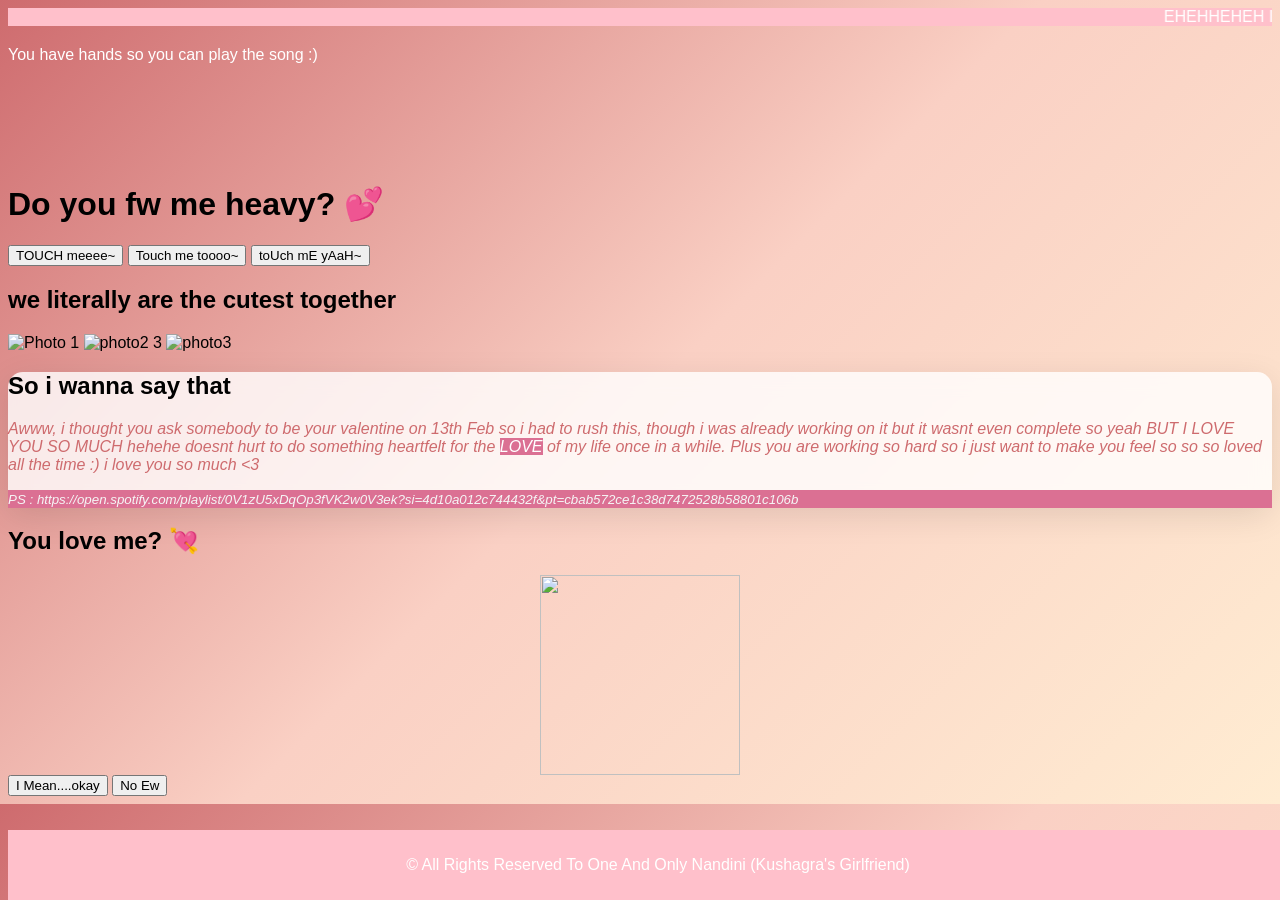
==== ex31.html @ 6c8f78a0 "Add files via upload" ====
<!DOCTYPE html>
    <html lang="en">
    <marquee style="background-color: pink; color: white;"> EHEHHEHEH I KNOW HOW TO DO ALL THIS BECAUSE I CAN CODE UNLIKE YOU EHHEHEHEH BUT JUST KNOW THAT I LOVE YOU SO MUCH MWAHHHH 
        you are the love of my life, you are my first thought in the morning and the last thought before i fall asleep i am so grateful to have you in my life. I will love you forever, uncontionally :) 
    </marquee>
    <p style="color: white;"> You have hands so you can play the song :)</p>
    <iframe style="border-radius:12px" 
    src="https://open.spotify.com/embed/track/5EcGSkkNBMAWOePvLgKde1?utm_source=generator" 
    width="300" height="80" frameborder="0" allowfullscreen="" 
    allow="autoplay; clipboard-write; encrypted-media; fullscreen; picture-in-picture" 
    loading="lazy">
</iframe>

    <head>
        <meta charset="UTF-8">
        <meta name="viewport" content="width=device-width, initial-scale=1.0">
        <title>FOR AKKI</title>
        <script src="https://cdn.tailwindcss.com"></script>
        <script src="https://cdn.jsdelivr.net/npm/canvas-confetti@1.5.1/dist/confetti.browser.min.js"></script>
        <style>
            body {
                background: linear-gradient(135deg, #ce6b6e 0%, #fad0c4 50%, #ffecd2 100%);
                font-family: 'Arial', sans-serif;
                overflow-x: hidden;
            }
            .heart-beat {
                animation: heartBeat 1s infinite;
            }
            @keyframes heartBeat {
                0%, 100% { transform: scale(1); }
                50% { transform: scale(1.2); }
            }
            .mytext {
                background: rgba(255, 255, 255, 0.8);
                backdrop-filter: blur(10px);
                border-radius: 15px;
                box-shadow: 0 8px 32px rgba(0, 0, 0, 0.1);
            }
            .memory-image {
                transition: all 0.3s ease;
                filter: grayscale(30%);
            }
            .memory-image:hover {
                transform: scale(1.05);
                filter: grayscale(0%);
            }
        </style>
    </head>
    <body class="min-h-screen flex flex-col items-center justify-center p-4">
        
        <div class="container mx-auto text-center">
            <h1 class="text-5xl font-bold text-pink-600 mb-8 heart-beat">
               Do you fw me heavy? 💕
            </h1>

            <!-- NAVIGATION FOR COMMON SENSE -->
            <div class="flex justify-center space-x-4 mb-8">
                <button onclick="changeTab('memories')" class="px-4 py-2 bg-pink-400 text-white rounded-lg hover:bg-pink-500 transition">
                    TOUCH meeee~
                </button>
                <button onclick="changeTab('mytext')" class="px-4 py-2 bg-pink-400 text-white rounded-lg hover:bg-pink-500 transition">
                    Touch me toooo~
                </button>
                <button onclick="changeTab('interactive')" class="px-4 py-2 bg-pink-400 text-white rounded-lg hover:bg-pink-500 transition">
                    toUch mE yAaH~
                </button>
            </div>

            <!-- PHOTOS TAB -->
            <div id="memories" class="tab-content hidden">
                <h2 class="text-3xl text-pink-700 mb-6"> we literally are the cutest together</h2>
                <div class="grid grid-cols-3 gap-4 justify-center">
                    <img src="https://i.postimg.cc/d0wxjBj1/yay1.jpg" alt="Photo 1" class="memory-image rounded-lg">
                    <img src="https://i.postimg.cc/ydSpVbVL/GDF.jpg" alt="photo2 3" class="memory-image rounded-lg">
                    <img src="https://i.postimg.cc/SQnk9SKP/yay2.jpg" alt="photo3" class="memory-image rounded-lg">
                    
                </div>
            </div>

            <!-- MY TEXT Tab -->
            <div id="mytext" class="tab-content hidden">
                <div class="mytext p-8 max-w-2xl mx-auto">
                    <h2 class="text-3xl text-pink-700 mb-6"> <b>So i wanna say that </b></h2>
                    <p class="text-xl text-gray-800 leading-relaxed" style="color: #ce6b6e;"> <i>
                        Awww, i thought you ask somebody to be your valentine on 13th Feb so i had 
                        to rush this, though i was already working on it but it wasnt even complete so yeah
                        BUT I LOVE YOU SO MUCH hehehe doesnt hurt to do something heartfelt for the <span style="background-color:palevioletred; color: white;"> LOVE</span> of my
                        life once in a while. Plus you are working so hard so i just want to make you feel
                        so so so loved all the time :) i love you so much <3 <br>
                       <small><p style="background-color:palevioletred; color: whitesmoke;"> PS : https://open.spotify.com/playlist/0V1zU5xDqOp3fVK2w0V3ek?si=4d10a012c744432f&pt=cbab572ce1c38d7472528b58801c106b </small> </p>
                        </i> </p>
                </div>
            </div>

            <!-- Interactive Tab -->
            <div id="interactive" class="tab-content hidden">
                <div class="bg-white/50 backdrop-blur-md p-8 rounded-lg">
                    <h2 class="text-3xl text-pink-700 mb-6">You love me? 💘</h2>
                    <img src="https://i.postimg.cc/xj5p9MYD/yo.jpg" height="200hv" width="200hv" style="display: block; margin: auto;">
                    <div class="flex justify-center space-x-4">
                        <button id="yesBtn" onclick="handleResponse(true)" class="px-6 py-3 bg-green-500 text-white rounded-lg hover:bg-green-600 transition">
                            I Mean....okay
                        </button>
                        <button id="noBtn" onclick="handleResponse(false)" class="px-6 py-3 bg-red-500 text-white rounded-lg hover:bg-red-600 transition">
                            No Ew
                        </button>
                    </div>
                </div>
            </div>
        </div>

        <script>
            // Tab Management
            function changeTab(tabId) {
                document.querySelectorAll('.tab-content').forEach(tab => {
                    tab.classList.add('hidden');
                });
                document.getElementById(tabId).classList.remove('hidden');
            }

            // Initial tab
            changeTab('interactive');

            // Interactive Response Handling
            let noClickCount = 0;
            function handleResponse(isYes) {
                if (isYes) {
                    confetti({
                        particleCount: 200,
                        spread: 70,
                        origin: { y: 0.6 },
                        colors: ['#ff6b6b', '#ff9ff3', '#feca57']
                    });
                    document.getElementById('interactive').innerHTML = `
                        <div class="text-4xl text-pink-700">
                            CONGRATULATIONS ON OUR MARRIAGE
                        </div>
                    `;
                } else {
                    noClickCount++;
                    const noBtn = document.getElementById('noBtn');
                    const yesBtn = document.getElementById('yesBtn');

                    //  dynamic responses
                    const responses = [
                        "                          ........", 
                        "                    ....... Are you sure? ", 
                        "                         ........Think again", 
                        "                  ............This is a suicide wish", 
                        "                           ....................i'll flash you"
                    ];

                    if (noClickCount < responses.length) {
                        noBtn.textContent = responses[noClickCount];
                        
                        // Make yes button more enticing
                        yesBtn.style.transform = `scale(${1 + noClickCount * 0.2})`;
                        yesBtn.style.backgroundColor = `hsl(${120 + noClickCount * 20}, 70%, 50%)`;
                    }

                    if (noClickCount >= responses.length) {
                        noBtn.disabled = true;
                        noBtn.textContent = "..................................nigga shut the fuck up";
                    }
                }
            }
        </script>
         <footer style="background-color: pink; text-align: center; padding: 10px; position: fixed; bottom: 0; width: 100%;">
            <p style="color: white;">© All Rights Reserved To One And Only Nandini (Kushagra's Girlfriend)</p>
        </footer>
    </body>
    </html>
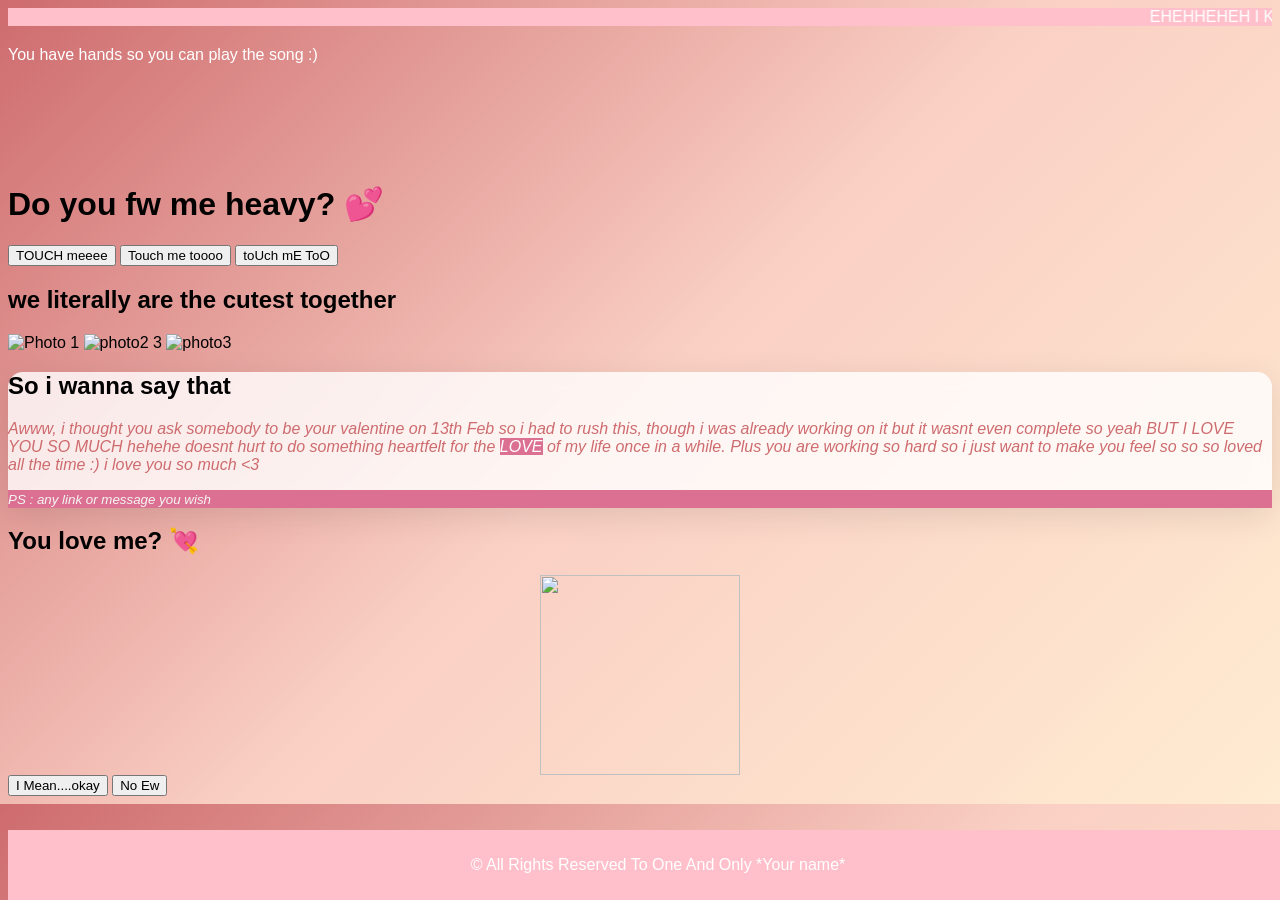
==== commit b273c4bb: "new" ====
--- a/ex31.html
+++ b/ex31.html
@@ -14,7 +14,7 @@
     <head>
         <meta charset="UTF-8">
         <meta name="viewport" content="width=device-width, initial-scale=1.0">
-        <title>FOR AKKI</title>
+        <title>FOR *Name*</title>
         <script src="https://cdn.tailwindcss.com"></script>
         <script src="https://cdn.jsdelivr.net/npm/canvas-confetti@1.5.1/dist/confetti.browser.min.js"></script>
         <style>
@@ -56,13 +56,13 @@
             <!-- NAVIGATION FOR COMMON SENSE -->
             <div class="flex justify-center space-x-4 mb-8">
                 <button onclick="changeTab('memories')" class="px-4 py-2 bg-pink-400 text-white rounded-lg hover:bg-pink-500 transition">
-                    TOUCH meeee~
+                    TOUCH meeee
                 </button>
                 <button onclick="changeTab('mytext')" class="px-4 py-2 bg-pink-400 text-white rounded-lg hover:bg-pink-500 transition">
-                    Touch me toooo~
+                    Touch me toooo
                 </button>
                 <button onclick="changeTab('interactive')" class="px-4 py-2 bg-pink-400 text-white rounded-lg hover:bg-pink-500 transition">
-                    toUch mE yAaH~
+                    toUch mE ToO
                 </button>
             </div>
 
@@ -70,9 +70,9 @@
             <div id="memories" class="tab-content hidden">
                 <h2 class="text-3xl text-pink-700 mb-6"> we literally are the cutest together</h2>
                 <div class="grid grid-cols-3 gap-4 justify-center">
-                    <img src="https://i.postimg.cc/d0wxjBj1/yay1.jpg" alt="Photo 1" class="memory-image rounded-lg">
+                    <img src="https://postimg.cc/V5NQV9n7" alt="Photo 1" class="memory-image rounded-lg">
                     <img src="https://i.postimg.cc/ydSpVbVL/GDF.jpg" alt="photo2 3" class="memory-image rounded-lg">
-                    <img src="https://i.postimg.cc/SQnk9SKP/yay2.jpg" alt="photo3" class="memory-image rounded-lg">
+                    <img src="https://postimg.cc/mPfnB7zS" alt="photo3" class="memory-image rounded-lg">
                     
                 </div>
             </div>
@@ -87,7 +87,7 @@
                         BUT I LOVE YOU SO MUCH hehehe doesnt hurt to do something heartfelt for the <span style="background-color:palevioletred; color: white;"> LOVE</span> of my
                         life once in a while. Plus you are working so hard so i just want to make you feel
                         so so so loved all the time :) i love you so much <3 <br>
-                       <small><p style="background-color:palevioletred; color: whitesmoke;"> PS : https://open.spotify.com/playlist/0V1zU5xDqOp3fVK2w0V3ek?si=4d10a012c744432f&pt=cbab572ce1c38d7472528b58801c106b </small> </p>
+                       <small><p style="background-color:palevioletred; color: whitesmoke;"> PS : any link or message you wish </small> </p>
                         </i> </p>
                 </div>
             </div>
@@ -166,7 +166,7 @@
             }
         </script>
          <footer style="background-color: pink; text-align: center; padding: 10px; position: fixed; bottom: 0; width: 100%;">
-            <p style="color: white;">© All Rights Reserved To One And Only Nandini (Kushagra's Girlfriend)</p>
+            <p style="color: white;">© All Rights Reserved To One And Only *Your name*</p>
         </footer>
     </body>
-    </html>+    </html>
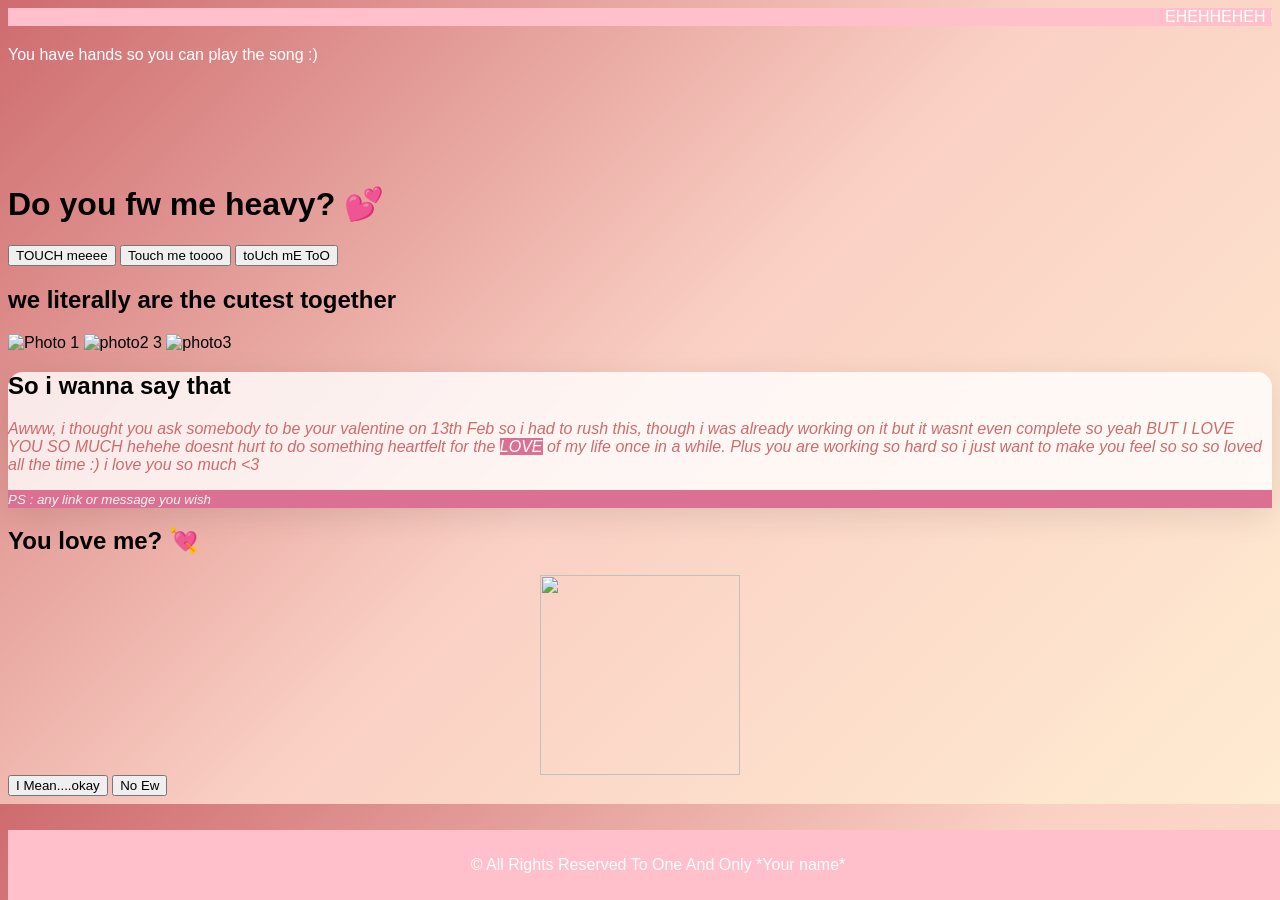
==== commit ef706b2e: "fix" ====
--- a/ex31.html
+++ b/ex31.html
@@ -70,9 +70,9 @@
             <div id="memories" class="tab-content hidden">
                 <h2 class="text-3xl text-pink-700 mb-6"> we literally are the cutest together</h2>
                 <div class="grid grid-cols-3 gap-4 justify-center">
-                    <img src="https://postimg.cc/V5NQV9n7" alt="Photo 1" class="memory-image rounded-lg">
+                    <img src="https://i.postimg.cc/V5NQV9n7" alt="Photo 1" class="memory-image rounded-lg">
                     <img src="https://i.postimg.cc/ydSpVbVL/GDF.jpg" alt="photo2 3" class="memory-image rounded-lg">
-                    <img src="https://postimg.cc/mPfnB7zS" alt="photo3" class="memory-image rounded-lg">
+                    <img src="https://i.postimg.cc/mPfnB7zS" alt="photo3" class="memory-image rounded-lg">
                     
                 </div>
             </div>
@@ -96,7 +96,7 @@
             <div id="interactive" class="tab-content hidden">
                 <div class="bg-white/50 backdrop-blur-md p-8 rounded-lg">
                     <h2 class="text-3xl text-pink-700 mb-6">You love me? 💘</h2>
-                    <img src="https://i.postimg.cc/xj5p9MYD/yo.jpg" height="200hv" width="200hv" style="display: block; margin: auto;">
+                    <img src="https://i.postimg.cc/V5NQV9n7" height="200hv" width="200hv" style="display: block; margin: auto;">
                     <div class="flex justify-center space-x-4">
                         <button id="yesBtn" onclick="handleResponse(true)" class="px-6 py-3 bg-green-500 text-white rounded-lg hover:bg-green-600 transition">
                             I Mean....okay
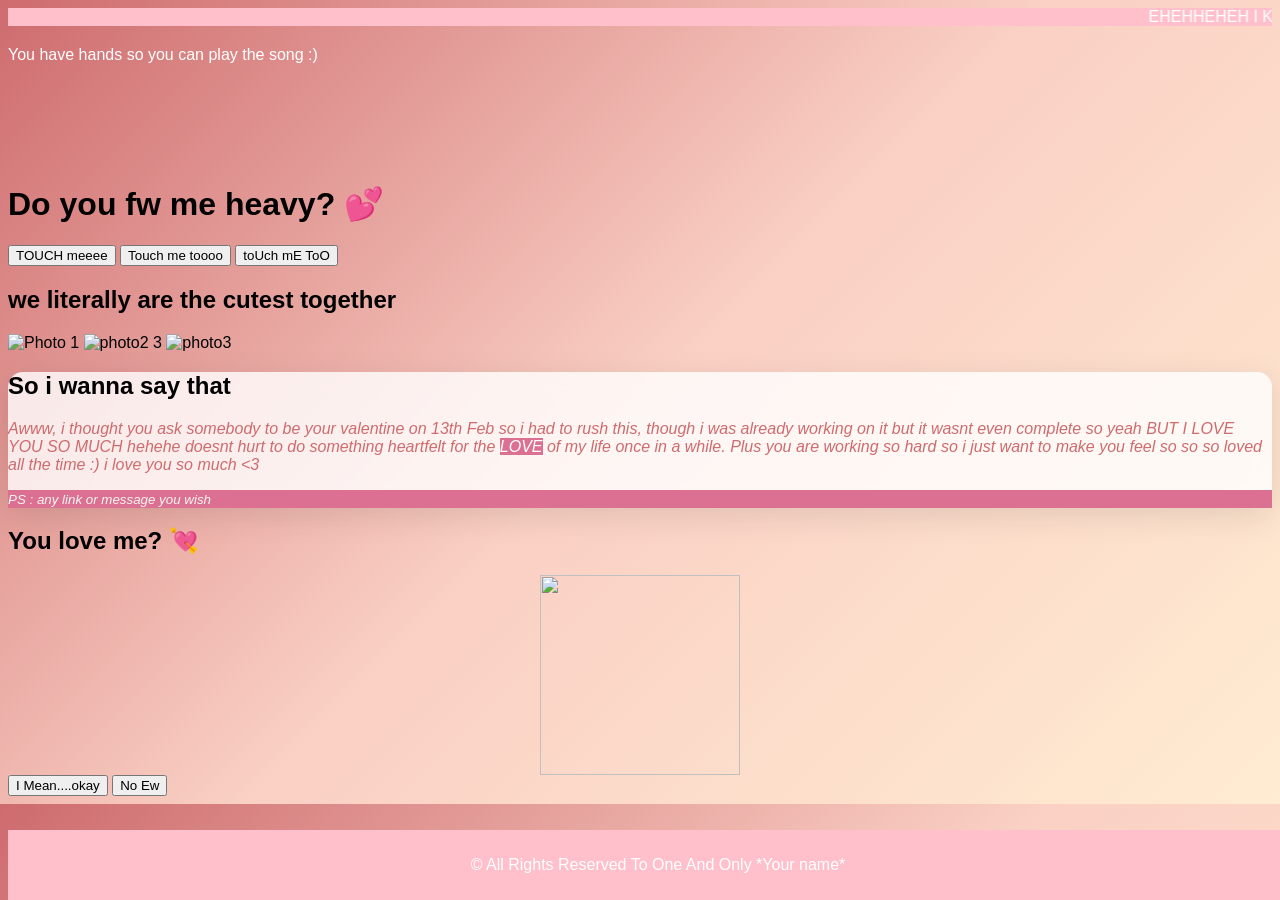
==== commit 7e1eb602: "Update ex31.html" ====
--- a/ex31.html
+++ b/ex31.html
@@ -72,7 +72,7 @@
                 <div class="grid grid-cols-3 gap-4 justify-center">
                     <img src="https://i.postimg.cc/V5NQV9n7" alt="Photo 1" class="memory-image rounded-lg">
                     <img src="https://i.postimg.cc/ydSpVbVL/GDF.jpg" alt="photo2 3" class="memory-image rounded-lg">
-                    <img src="https://i.postimg.cc/mPfnB7zS" alt="photo3" class="memory-image rounded-lg">
+                    <img src="https://i.postimg.cc/YChBN3tT/Screenshot-2026-06-06-025337.png" alt="photo3" class="memory-image rounded-lg">
                     
                 </div>
             </div>
@@ -96,7 +96,7 @@
             <div id="interactive" class="tab-content hidden">
                 <div class="bg-white/50 backdrop-blur-md p-8 rounded-lg">
                     <h2 class="text-3xl text-pink-700 mb-6">You love me? 💘</h2>
-                    <img src="https://i.postimg.cc/V5NQV9n7" height="200hv" width="200hv" style="display: block; margin: auto;">
+                    <img src="https://i.postimg.cc/YChBN3tT/Screenshot-2026-06-06-025337.png" height="200hv" width="200hv" style="display: block; margin: auto;">
                     <div class="flex justify-center space-x-4">
                         <button id="yesBtn" onclick="handleResponse(true)" class="px-6 py-3 bg-green-500 text-white rounded-lg hover:bg-green-600 transition">
                             I Mean....okay
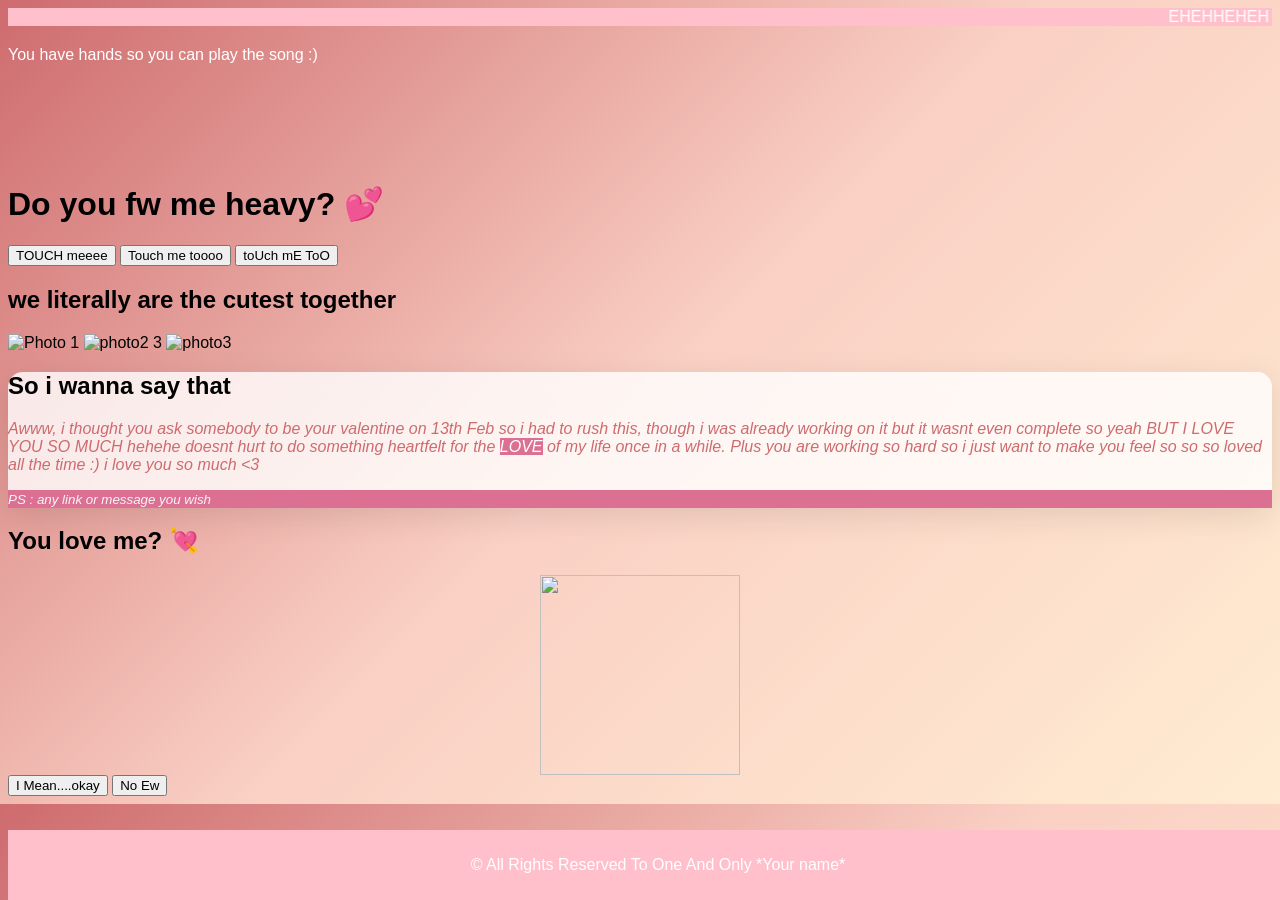
==== commit 18306767: "final" ====
--- a/ex31.html
+++ b/ex31.html
@@ -70,9 +70,9 @@
             <div id="memories" class="tab-content hidden">
                 <h2 class="text-3xl text-pink-700 mb-6"> we literally are the cutest together</h2>
                 <div class="grid grid-cols-3 gap-4 justify-center">
-                    <img src="https://i.postimg.cc/V5NQV9n7" alt="Photo 1" class="memory-image rounded-lg">
+                    <img src="https://i.postimg.cc/KcPG4Jzy/Screenshot-2026-06-06-025158.png" alt="Photo 1" class="memory-image rounded-lg">
                     <img src="https://i.postimg.cc/ydSpVbVL/GDF.jpg" alt="photo2 3" class="memory-image rounded-lg">
-                    <img src="https://i.postimg.cc/YChBN3tT/Screenshot-2026-06-06-025337.png" alt="photo3" class="memory-image rounded-lg">
+                    <img src="https://i.postimg.cc/QtV49X1Q/Screenshot-2026-06-06-030254.png" alt="photo3" class="memory-image rounded-lg">
                     
                 </div>
             </div>
